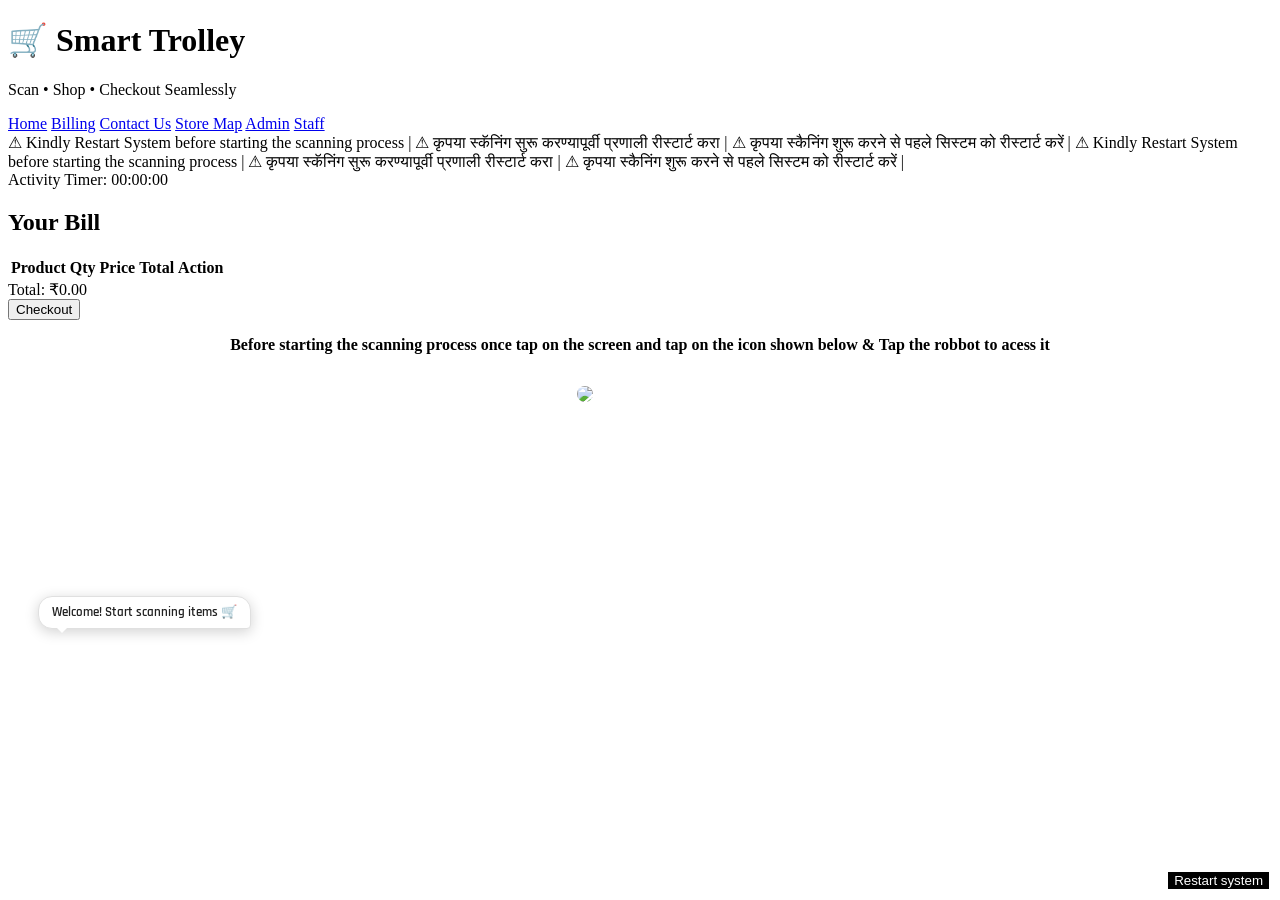
==== billing.html @ 1ec7db7b "Add files via upload" ====
<!DOCTYPE html>
<html lang="en">
    <head>
        <meta charset="UTF-8">
        <title>Smart Trolley | Billing</title>
        <meta name="viewport" content="width=device-width, initial-scale=1.0">
        <link rel="stylesheet" href="css/style.css">
        <script src="https://cdnjs.cloudflare.com/ajax/libs/qrcodejs/1.0.0/qrcode.min.js"></script>
        <script src="https://unpkg.com/peerjs@1.5.2/dist/peerjs.min.js"></script>
        <link href="https://fonts.googleapis.com/css2?family=Orbitron:wght@400;700;900&family=Rajdhani:wght@300;400;600&display=swap" rel="stylesheet" />

<!-- ===== ROBOT ASSISTANT ENHANCEMENTS ===== -->
    <style>
        /* ── Keyframes ───────────────────────────────────────── */

    @keyframes robotFloat {
        0%, 100% { transform: translateY(0px); }
        50%       { transform: translateY(-12px); }
    }

    model-viewer {
        --progress-bar-height: 0px;
    }

        @keyframes robotBounce {
            0%   { transform: translateY(0px)  scale(1); }
            25%  { transform: translateY(-20px) scale(1.05); }
            50%  { transform: translateY(-5px)  scale(0.97); }
            75%  { transform: translateY(-12px) scale(1.02); }
            100% { transform: translateY(0px)  scale(1); }
        }

        @keyframes robotCheckoutLean {
            0%   { transform: rotate(0deg); }
            40%  { transform: rotate(-12deg) translateX(-10px); }
            70%  { transform: rotate(-8deg); }
            100% { transform: rotate(0deg); }
        }

        /* Micro-idle movements */
        @keyframes robotTilt {
            0%   { transform: rotate(0deg); }
            30%  { transform: rotate(4deg) translateY(-4px); }
            60%  { transform: rotate(-3deg); }
            100% { transform: rotate(0deg); }
        }
        @keyframes robotNod {
            0%   { transform: translateY(0px) scale(1); }
            40%  { transform: translateY(-8px) scale(1.03); }
            100% { transform: translateY(0px) scale(1); }
        }
        @keyframes robotSpin {
            0%   { transform: rotateY(0deg); }
            50%  { transform: rotateY(20deg); }
            100% { transform: rotateY(0deg); }
        }

        /* Thinking glow */
        @keyframes robotGlow {
            0%, 100% { filter: brightness(1)   drop-shadow(0 0 0px #4fc3f7); }
            50%       { filter: brightness(1.3) drop-shadow(0 0 12px #4fc3f7); }
        }

        /* ── Robot element ───────────────────────────────────── */
        model-viewer {
            width:  clamp(140px, 20vw, 260px) !important;
            height: clamp(140px, 20vw, 260px) !important;
            position: fixed !important;
            bottom: 20px !important;
            left:   clamp(10px, 3vw, 50px) !important;
            right:  unset !important;
            background: transparent !important;
            transition: transform 0.4s cubic-bezier(0.25, 0.46, 0.45, 0.94);
            animation: robotFloat 3.2s ease-in-out infinite;
            z-index: 1000;
        }

        model-viewer.bounce        { animation: robotBounce      0.55s ease        forwards; }
        model-viewer.checkout-lean { animation: robotCheckoutLean 0.9s ease        forwards; }
        model-viewer.micro-tilt    { animation: robotTilt          0.8s ease-in-out forwards; }
        model-viewer.micro-nod     { animation: robotNod           0.6s ease-in-out forwards; }
        model-viewer.micro-spin    { animation: robotSpin          0.9s ease-in-out forwards; }
        model-viewer.thinking      { animation: robotGlow          1.2s ease-in-out 2; }

        /* ── Speech bubble ───────────────────────────────────── */
        #robotBubble {
            position: fixed;
            bottom: clamp(155px, calc(20vw + 15px), 278px);
            left:   clamp(10px, 3vw, 50px);
            right:  unset;
            background: #fff;
            color: #222;
            font-family: 'Rajdhani', sans-serif;
            font-size: clamp(11px, 1.4vw, 13px);
            font-weight: 600;
            padding: 7px 13px;
            border-radius: 14px 14px 4px 14px;
            box-shadow: 0 3px 14px rgba(0,0,0,0.18);
            pointer-events: none;
            opacity: 0;
            transition: opacity 0.35s ease;
            white-space: nowrap;
            z-index: 9999;
            border: 1.5px solid #e0e0e0;
            max-width: clamp(160px, 28vw, 240px);
            white-space: normal;
            line-height: 1.3;
        }
        #robotBubble.visible  { opacity: 1; }
        #robotBubble::after {
            content: '';
            position: absolute;
            bottom: -10px;
            left: 18px;
            border: 5px solid transparent;
            border-top-color: #fff;
        }

        /* ── Robot states when chat is active ────────────── */
        model-viewer.listening {
            animation: robotGlow 0.8s ease-in-out infinite;
        }
        model-viewer.panel-open {
            animation: robotCheckoutLean 0.9s ease forwards;
        }

        /* ══ CHATBOT POPUP ══════════════════════════════════ */

        #chatBackdrop {
            display: none;
            position: fixed;
            inset: 0;
            background: rgba(0,0,0,0.4);
            z-index: 1100;
            backdrop-filter: blur(3px);
            -webkit-backdrop-filter: blur(3px);
        }
        #chatBackdrop.open { display: block; }

        #chatPopup {
            position: fixed;
            bottom: clamp(180px, calc(20vw + 40px), 310px);
            left:   clamp(10px, 3vw, 60px);
            width:  clamp(260px, 80vw, 340px);
            max-height: 70vh;
            display: flex;
            flex-direction: column;
            background: rgba(10, 20, 35, 0.97);
            border: 1px solid rgba(79, 195, 247, 0.35);
            border-radius: 20px;
            box-shadow: 0 20px 60px rgba(0,0,0,0.6), 0 0 0 1px rgba(79,195,247,0.1), inset 0 1px 0 rgba(255,255,255,0.05);
            z-index: 1200;
            font-family: 'Rajdhani', sans-serif;
            overflow: hidden;
            opacity: 0;
            transform: translateY(16px) scale(0.95);
            pointer-events: none;
            transition: opacity 0.25s ease, transform 0.25s cubic-bezier(0.34,1.56,0.64,1);
        }
        #chatPopup.open {
            opacity: 1;
            transform: translateY(0) scale(1);
            pointer-events: all;
        }

        #chatHeader {
            display: flex;
            align-items: center;
            justify-content: space-between;
            padding: 12px 14px 10px;
            background: linear-gradient(135deg, rgba(79,195,247,0.12) 0%, rgba(15,30,50,0) 100%);
            border-bottom: 1px solid rgba(79,195,247,0.15);
            flex-shrink: 0;
        }
        #chatHeaderLeft {
            display: flex;
            align-items: center;
            gap: 10px;
        }
        #chatAvatar {
            width: 36px; height: 36px;
            background: linear-gradient(135deg, #0d3a5c, #1a6a9a);
            border-radius: 50%;
            display: flex; align-items: center; justify-content: center;
            font-size: 18px;
            border: 1.5px solid rgba(79,195,247,0.4);
            flex-shrink: 0;
        }
        #chatTitle {
            color: #e0f4ff;
            font-size: clamp(13px, 2vw, 15px);
            font-weight: 700;
            letter-spacing: 0.3px;
            line-height: 1;
        }
        #chatStatus {
            display: flex;
            align-items: center;
            gap: 5px;
            margin-top: 3px;
        }
        #chatStatusDot {
            width: 7px; height: 7px;
            border-radius: 50%;
            background: #4ade80;
            display: inline-block;
            transition: background 0.3s;
        }
        #chatStatusText {
            color: #7ab8d4;
            font-size: 11px;
        }
        #chatClose {
            background: rgba(255,255,255,0.06);
            border: 1px solid rgba(255,255,255,0.1);
            color: #7ab8d4;
            width: 28px; height: 28px;
            border-radius: 8px;
            cursor: pointer;
            font-size: 13px;
            display: flex; align-items: center; justify-content: center;
            transition: background 0.2s, color 0.2s;
            flex-shrink: 0;
        }
        #chatClose:hover { background: rgba(79,195,247,0.15); color: #fff; }

        #chatMessages {
            flex: 1;
            overflow-y: auto;
            padding: 14px 12px 10px;
            display: flex;
            flex-direction: column;
            gap: 8px;
            scrollbar-width: thin;
            scrollbar-color: rgba(79,195,247,0.2) transparent;
        }
        #chatMessages::-webkit-scrollbar { width: 4px; }
        #chatMessages::-webkit-scrollbar-thumb { background: rgba(79,195,247,0.25); border-radius: 4px; }

        .chat-msg { display: flex; }
        .chat-msg.bot { justify-content: flex-start; }

        .chat-bubble {
            background: rgba(79,195,247,0.1);
            border: 1px solid rgba(79,195,247,0.2);
            color: #d4edf8;
            font-size: clamp(12px, 1.7vw, 13.5px);
            font-weight: 500;
            padding: 9px 13px;
            border-radius: 4px 14px 14px 14px;
            line-height: 1.45;
            max-width: 92%;
        }
        .chat-bubble.typing {
            display: flex;
            align-items: center;
            gap: 5px;
            padding: 11px 14px;
        }
        .chat-bubble.typing span {
            width: 6px; height: 6px;
            border-radius: 50%;
            background: #4fc3f7;
            animation: typingDot 1s ease-in-out infinite;
        }
        .chat-bubble.typing span:nth-child(2) { animation-delay: 0.15s; }
        .chat-bubble.typing span:nth-child(3) { animation-delay: 0.3s; }
        @keyframes typingDot {
            0%,80%,100% { transform: scale(1);   opacity: 0.4; }
            40%          { transform: scale(1.4); opacity: 1; }
        }

        #quickReplies {
            display: flex;
            flex-wrap: wrap;
            gap: 7px;
            padding: 10px 12px;
            border-top: 1px solid rgba(79,195,247,0.12);
            border-bottom: 1px solid rgba(79,195,247,0.12);
            background: rgba(0,0,0,0.15);
            flex-shrink: 0;
        }
        .qr-btn {
            background: rgba(79,195,247,0.08);
            border: 1px solid rgba(79,195,247,0.25);
            color: #b8dff2;
            font-family: 'Rajdhani', sans-serif;
            font-size: clamp(11px, 1.5vw, 12.5px);
            font-weight: 600;
            padding: 7px 12px;
            border-radius: 20px;
            cursor: pointer;
            transition: background 0.18s, border-color 0.18s, color 0.18s, transform 0.15s;
            white-space: nowrap;
        }
        .qr-btn:hover, .qr-btn:active {
            background: rgba(79,195,247,0.22);
            border-color: #4fc3f7;
            color: #fff;
            transform: translateY(-1px);
        }

        #chatInputBar {
            display: flex;
            align-items: center;
            gap: 10px;
            padding: 10px 14px 12px;
            border-top: 1px solid rgba(79,195,247,0.1);
            background: rgba(0,0,0,0.2);
            flex-shrink: 0;
        }
        #chatMicBtn {
            width: 34px; height: 34px;
            border-radius: 50%;
            background: linear-gradient(135deg, #0d3a5c, #1a6a9a);
            border: 1.5px solid rgba(79,195,247,0.4);
            color: #fff;
            font-size: 16px;
            cursor: pointer;
            display: flex; align-items: center; justify-content: center;
            transition: background 0.2s, box-shadow 0.2s, transform 0.15s;
            flex-shrink: 0;
        }
        #chatMicBtn:hover { background: linear-gradient(135deg, #1a5a8c, #2a8ac4); transform: scale(1.08); }
        #chatMicBtn.active {
            background: linear-gradient(135deg, #7c3aed, #a855f7);
            box-shadow: 0 0 12px rgba(168,85,247,0.5);
            animation: micPulse 0.9s ease-in-out infinite;
        }
        @keyframes micPulse {
            0%,100% { box-shadow: 0 0 8px  rgba(168,85,247,0.4); }
            50%      { box-shadow: 0 0 20px rgba(168,85,247,0.7); }
        }
        #chatInputHint {
            color: rgba(120,170,195,0.6);
            font-size: 11px;
            font-style: italic;
        }

        /* ══ WALKTHROUGH OVERLAY ════════════════════════════ */
        #walkthroughOverlay {
            display: none;
            position: fixed;
            inset: 0;
            background: rgba(5,12,20,0.93);
            z-index: 1300;
            align-items: center;
            justify-content: center;
            padding: 24px;
        }
        #walkthroughOverlay.open { display: flex; }

        #walkthroughBox {
            background: rgba(10,20,35,0.98);
            border: 1.5px solid rgba(79,195,247,0.35);
            border-radius: 20px;
            padding: 28px 22px 22px;
            max-width: 360px;
            width: 100%;
            text-align: center;
            font-family: 'Rajdhani', sans-serif;
            box-shadow: 0 0 50px rgba(79,195,247,0.15);
        }
        #walkthroughBox h3 {
            color: #4fc3f7;
            margin: 0 0 18px;
            font-size: clamp(15px, 2.5vw, 18px);
            letter-spacing: 0.5px;
        }
        .wt-step {
            display: flex;
            align-items: center;
            gap: 14px;
            padding: 11px 0;
            border-bottom: 1px solid rgba(79,195,247,0.08);
            opacity: 0;
            transition: opacity 0.5s ease, transform 0.5s ease;
            transform: translateX(-10px);
        }
        .wt-step:last-of-type { border-bottom: none; }
        .wt-step.active  { opacity: 1;   transform: translateX(0); }
        .wt-step.done    { opacity: 0.55; transform: translateX(0); }
        .wt-num {
            width: 32px; height: 32px;
            border-radius: 50%;
            background: rgba(79,195,247,0.08);
            border: 2px solid rgba(79,195,247,0.4);
            color: #4fc3f7;
            font-size: 14px; font-weight: 700;
            display: flex; align-items: center; justify-content: center;
            flex-shrink: 0;
            transition: background 0.3s, color 0.3s;
        }
        .wt-step.active .wt-num { background: #4fc3f7; color: #0a1423; }
        .wt-text {
            color: #c8e6f5;
            font-size: clamp(13px, 2vw, 15px);
            font-weight: 600;
            text-align: left;
            line-height: 1.3;
        }
        #walkthroughClose {
            margin-top: 20px;
            background: linear-gradient(135deg, #0d5a8c, #1a8ac4);
            color: #fff;
            border: none;
            border-radius: 12px;
            padding: 10px 32px;
            font-family: 'Rajdhani', sans-serif;
            font-size: 14px; font-weight: 700;
            cursor: pointer;
            letter-spacing: 0.5px;
            transition: opacity 0.2s, transform 0.15s;
        }
        #walkthroughClose:hover { opacity: 0.88; transform: translateY(-1px); }
    </style>
    </head>
    
<body>
    <div id="syncStatus" style="text-align: center;font-size: 12px;"></div>
        
    <div class="header">
        <h1>🛒 Smart Trolley</h1>
        <p class="tagline">Scan • Shop • Checkout Seamlessly</p>
    </div>

    <div class="nav">
        <a href="index.html">Home</a>
        <a href="billing.html" class="active">Billing</a>
        <a href="contact.html">Contact Us</a>
        <a href="store-map.html">Store Map</a>
        <a href="admin-login.html">Admin</a>   
        <a href="staff-login.html">Staff</a>     
    </div>
    
<div class="notice-bar notranslate" translate="no">
  <div class="notice-track">
    <span>
      ⚠ Kindly Restart System before starting the scanning process |
      ⚠ कृपया स्कॅनिंग सुरू करण्यापूर्वी प्रणाली रीस्टार्ट करा |
      ⚠ कृपया स्कैनिंग शुरू करने से पहले सिस्टम को रीस्टार्ट करें |
    </span>
    <span>
      ⚠ Kindly Restart System before starting the scanning process |
      ⚠ कृपया स्कॅनिंग सुरू करण्यापूर्वी प्रणाली रीस्टार्ट करा |
      ⚠ कृपया स्कैनिंग शुरू करने से पहले सिस्टम को रीस्टार्ट करें |
    </span>
  </div>
</div>

    <div class="container1" >

        <div id="activityTimerBox">
            <span class="timer-label" >Activity Timer:</span>
            <span id="activityTimer">00:00:00</span>
        </div>

        <!-- CHECKOUT LOCK BANNER -->
        <div id="lockBanner" style="
            display:none;
            align-items:center;
            justify-content:center;
            gap:10px;
            background:rgba(220,53,69,0.92);
            color:#fff;
            font-family:'Rajdhani',sans-serif;
            font-size:1rem;
            font-weight:700;
            letter-spacing:0.04em;
            padding:12px 18px;
            border-radius:10px;
            margin-bottom:10px;
            box-shadow:0 4px 18px rgba(220,53,69,0.35);
            position:sticky;
            top:4px;
            z-index:50;
        ">
            🔒 Trolley is locked. No changes allowed after checkout.
        </div>

        <h2>Your Bill</h2>

        <div class="table-wrapper">
            <table id="cartTable">
                <thead>
                    <tr>
                        <th>Product</th>
                        <th>Qty</th>
                        <th>Price</th>
                        <th>Total</th>
                        <th>Action</th>
                    </tr>
                </thead>
                <tbody id="cartBody"></tbody>
            </table>
        </div>

        <div id="suggestionSection" style="display: none;">
            <h3>You may also like this</h3>
            <div id = "suggetionList"></div>
        </div>

        <div id="total">
            Total: ₹0.00
        </div>

        <button id="checkoutBtn">Checkout</button>


        <div id="paymentSection" style="display:none;">
            <h3>Select Payment Method</h3>
            <button id="onlineBtn">Online Payment</button>
            <button id="offlineBtn">Pay at Counter</button>
        </div>

        <div id="qrSection" style="display:none;">
            <h3>Scan to Pay</h3>
            <img src="images/qr.jpeg">
        </div>

        <div id="counterSection" style="display:none;">
            <h3 id="counterMessage"></h3>
        </div>

        <button id="finishBtn" style="display:none;">Finish Transaction</button>

        <div id="customModal" class="modal">
            <div class="modal-content">
                <p id="modalMessage"></p>
            </div>
        </div>
    </div>
    <div>
        <h3 style="text-align: center;font-size:1rem;">Before starting the scanning process once tap on the screen and tap on the icon shown below & Tap the robbot to acess it</h3>
        <img src="images/logo.jpeg" height="50rem" style="border-radius: 10px;margin-left: 45%;margin-top: 16px;">
    </div>
    <model-viewer
        src="models/robot.glb"
        disable-zoom
        interaction-prompt="none"
        style="position:fixed; bottom:20px; right:50px; width:240px; height:240px; background:transparent;"
    ></model-viewer>

    <button onclick="location.reload()" style="position:absolute; bottom:10px;right:10px;background-color: black;color: white;border: 1px solid white;">Restart system</button>  
   
    <div id="offlineIndicator" style="display: none;background: red;color: white;text-align: center;padding: 5px;">You are offline , Bills will sync automatically</div>

    <input type="text" id="scannerInput" style="position:absolute; left:-9999px;" autofocus>

    <input type="text" id="manualBarcode" placeholder="Enter Barcode" style="display: none;">

    <button id="manualAddBtn" type="button" style="display: none;">Add</button>

    <div id="google_translate_element" style="display:none;"></div>

    <div id="printArea"></div>
    
    <div id ="suggestionBox"></div>

 
    <script>
    function googleTranslateElementInit() {
    new google.translate.TranslateElement(
        {pageLanguage: 'en', autoDisplay: false},
        'google_translate_element'
    );
    }
    </script>

    <script>

        setInterval(function() {
            const banner = document.querySelector(".goog-te-banner-frame");
            if (banner) {
                banner.style.display = "none";
            }

            document.body.style.top = "0px";
        }, 500);
        
    </script>
    
    <script src="//translate.google.com/translate_a/element.js?cb=googleTranslateElementInit"></script>
    <script src="js/products.js"></script>
    <script src="https://cdn.jsdelivr.net/npm/@supabase/supabase-js@2"></script>
    <script type="module" src="https://unpkg.com/@google/model-viewer/dist/model-viewer.min.js"></script>
    <script src="js/app.js"></script>

    <!-- ══════════════════════════════════════════════════
         STAFF NOTIFICATION HELPER
         Writes a row to staff_notifications in Supabase.
         Uses the same supabaseClient created by app.js.
         Works for both call-staff and trolley timer alerts.
    ══════════════════════════════════════════════════════ -->
    <script>
    /**
     * sendStaffNotification(type, message)
     * type    : 'trolley' | 'restock' | 'admin'
     * message : human-readable description
     * Silently no-ops if supabaseClient is not ready.
     */
    window.sendStaffNotification = async function (type, message) {
        try {
            if (typeof supabaseClient === 'undefined') return;
            const { error } = await supabaseClient
                .from('staff_notifications')
                .insert({ type, message, status: 'pending' });
            if (error) console.warn('[StaffNotify] Insert error:', error.message);
        } catch (err) {
            console.warn('[StaffNotify] Unexpected error:', err);
        }
    };

    // ── Hook for activity-timer trolley alerts ──────────
    // app.js calls window.notifyStaff() when the trolley
    // is inactive too long.  We wrap it here so the
    // Supabase insert fires automatically alongside
    // whatever app.js already does.
    (function () {
        function wrapNotifyStaff() {
            const original = window.notifyStaff;
            window.notifyStaff = function () {
                // Build a message from the alert text if present
                const alertEl = document.getElementById('alertText');
                const msg = alertEl
                    ? alertEl.textContent.trim()
                    : 'A trolley has been inactive for too long.';

                // Fire Supabase insert (non-blocking)
                window.sendStaffNotification('trolley', msg);

                // Run original app.js logic
                if (typeof original === 'function') original();
            };
        }

        // app.js may not have run yet — wait for it
        if (typeof window.notifyStaff === 'function') {
            wrapNotifyStaff();
        } else {
            window.addEventListener('load', function () {
                // Give app.js one tick to register notifyStaff
                setTimeout(wrapNotifyStaff, 0);
            });
        }
    })();
    </script>




    <!-- Speech bubble for robot assistant -->
    <div id="robotBubble"></div>

    <!-- ══ CHATBOT POPUP ══ -->
    <div id="chatBackdrop"></div>

    <div id="chatPopup">
        <!-- Header -->
        <div id="chatHeader">
            <div id="chatHeaderLeft">
                <div id="chatAvatar">🤖</div>
                <div>
                    <div id="chatTitle">Smart Assistant</div>
                    <div id="chatStatus"><span id="chatStatusDot"></span><span id="chatStatusText">Online</span></div>
                </div>
            </div>
            <button id="chatClose">✕</button>
        </div>

        <!-- Message area -->
        <div id="chatMessages">
            <div class="chat-msg bot">
                <div class="chat-bubble">👋 Hi! How can I help you today?</div>
            </div>
        </div>

        <!-- Quick reply buttons — always visible -->
        <div id="quickReplies">
            <button class="qr-btn" data-action="remove-item">🗑️ Remove item help</button>
            <button class="qr-btn" data-action="call-staff">👨‍💼 Call staff</button>
            <button class="qr-btn" data-action="budget">💰 Show budget</button>
            <button class="qr-btn" data-action="how-to-use">❓ How to use</button>
        </div>

        <!-- Input bar -->
        <div id="chatInputBar">
            <button id="chatMicBtn" title="Voice input">🎤</button>
            <span id="chatInputHint">Double-tap the robot anytime</span>
        </div>
    </div>

    <!-- ══ WALKTHROUGH OVERLAY ══ -->
    <div id="walkthroughOverlay">
        <div id="walkthroughBox">
            <h3>📋 How to Use Smart Trolley</h3>
            <div class="wt-step" data-step="0">
                <div class="wt-num">1</div>
                <div class="wt-text">Scan items with the barcode scanner 📦</div>
            </div>
            <div class="wt-step" data-step="1">
                <div class="wt-num">2</div>
                <div class="wt-text">Check your bill on this screen 🧾</div>
            </div>
            <div class="wt-step" data-step="2">
                <div class="wt-num">3</div>
                <div class="wt-text">Tap <strong>Checkout</strong> when done ✅</div>
            </div>
            <div class="wt-step" data-step="3">
                <div class="wt-num">4</div>
                <div class="wt-text">Pay using QR code or at counter 💳</div>
            </div>
            <button id="walkthroughClose">Got it!</button>
        </div>
    </div>

    <script>
    (function () {
    const robot  = document.querySelector('model-viewer');
    const bubble = document.getElementById('robotBubble');
    if (!robot || !bubble) return;

    /* ── Rotating help messages ──────────────────────────── */
    const helpMessages = [
        'Need help? 🤖',
        'Tap items to scan 📦',
        'Checkout when you\'re ready 🧾',
        'I\'m here if you need help!',
        'Scan products to add them 🛒',
        'Items in cart? Hit Checkout! ✅',
        'Having trouble? Ask staff 🙋',
        'All prices are updated live 💰',
    ];
    let helpIdx   = 0;
    let helpTimer = null;

    /* ── Speech bubble ───────────────────────────────────── */
    let bubbleClearTimer = null;
    let rotatingPaused   = false;   // pause rotation while priority msg shows

    function showBubble(msg, duration = 2800, priority = false) {
        bubble.textContent = msg;
        bubble.classList.add('visible');
        clearTimeout(bubbleClearTimer);
        if (priority) rotatingPaused = true;
        bubbleClearTimer = setTimeout(() => {
        bubble.classList.remove('visible');
        rotatingPaused = false;
        }, duration);
    }

    function scheduleNextHelp() {
        const delay = 8000 + Math.random() * 4000; // 8–12 s
        clearTimeout(helpTimer);
        helpTimer = setTimeout(() => {
        if (!rotatingPaused) {
            showBubble(helpMessages[helpIdx % helpMessages.length], 3200);
            helpIdx++;
        }
        scheduleNextHelp();
        }, delay);
    }

    /* ── Animation helpers ───────────────────────────────── */
    const ANIM_CLASSES = ['bounce','checkout-lean','micro-tilt','micro-nod','micro-spin','thinking'];

    function clearAnims() {
        robot.classList.remove(...ANIM_CLASSES);
        void robot.offsetWidth; // reflow
    }

    function playAnimation(cls, duration) {
        clearAnims();
        robot.classList.add(cls);
        setTimeout(clearAnims, duration);
    }

    /* ── Welcome message on load ─────────────────────────── */
    window.addEventListener('load', () => {
        setTimeout(() => {
        showBubble('Welcome! Start scanning items 🛒', 3600, true);
        }, 800);
    });

    /* ── Idle bubble (10–12 s inactivity) ───────────────── */
    let idleTimer = null;

    function resetIdleTimer() {
        clearTimeout(idleTimer);
        idleTimer = setTimeout(() => {
        showBubble(helpMessages[helpIdx % helpMessages.length], 3500, false);
        helpIdx++;
        }, 10000 + Math.random() * 2000);
    }

    document.addEventListener('mousemove', resetIdleTimer, { passive: true });
    document.addEventListener('keydown',   resetIdleTimer, { passive: true });
    document.addEventListener('click',     resetIdleTimer, { passive: true });
    document.addEventListener('touchstart',resetIdleTimer, { passive: true });
    resetIdleTimer();
    scheduleNextHelp();

    /* ── Cursor / touch follow ───────────────────────────── */
    // Inline style is kept separate from animation class transforms
    // by using a CSS custom property so they don't fight each other.
    let followRaf = null;

    function applyFollow(clientX) {
        cancelAnimationFrame(followRaf);
        followRaf = requestAnimationFrame(() => {
        const cx    = window.innerWidth / 2;
        const dx    = (clientX - cx) / cx;      // –1 … +1
        const shift = dx * 18;                  // max ±18 px
        robot.style.setProperty('--rx', `${shift}px`);
        });
    }

    document.addEventListener('mousemove', e => applyFollow(e.clientX), { passive: true });
    document.addEventListener('touchmove', e => {
        if (e.touches[0]) applyFollow(e.touches[0].clientX);
    }, { passive: true });

    // Apply the CSS variable via a tiny wrapper; keeps animations clean
    // We inject a rule that uses the variable when no animation class is active
    const sheet = document.createElement('style');
    sheet.textContent = `
        model-viewer:not(.bounce):not(.checkout-lean):not(.micro-tilt)
                    :not(.micro-nod):not(.micro-spin):not(.thinking) {
        transform: translateX(var(--rx, 0px)) translateY(0px);
        }
    `;
    document.head.appendChild(sheet);

    /* Reset --rx to 0 on any interaction so robot snaps back to neutral */
    function resetFollowPosition() {
        robot.style.setProperty('--rx', '0px');
    }
    document.addEventListener('click',      resetFollowPosition);
    document.addEventListener('touchstart', resetFollowPosition, { passive: true });

    /* ── Rotate toward click / touch ────────────────────── */
    function rotateToward(clientX) {
        const rect    = robot.getBoundingClientRect();
        const robotCX = rect.left + rect.width / 2;
        const dir     = clientX < robotCX ? 1 : -1;
        clearAnims();
        robot.style.setProperty('--rx', '0px');          // snap follow back to neutral
        robot.style.transform = `rotate(${dir * 10}deg)`;
        setTimeout(() => {
        robot.style.transform = '';                    // smooth return via CSS transition
        }, 700);
    }

    document.addEventListener('click',      e => rotateToward(e.clientX));
    document.addEventListener('touchstart', e => {
        if (e.touches[0]) rotateToward(e.touches[0].clientX);
    }, { passive: true });

    /* ── Item-added reaction ─────────────────────────────── */
    const cartBody = document.getElementById('cartBody');
    if (cartBody) {
        let lastRowCount = 0;
        const mo = new MutationObserver(() => {
        const rows = cartBody.querySelectorAll('tr').length;
        if (rows !== lastRowCount) {
            // New row added — bounce + thinking glow
            playAnimation('bounce', 560);
            setTimeout(() => playAnimation('thinking', 1400), 600);
            showBubble('Item added! 🛍️', 2800, true);
            lastRowCount = rows;
        } else {
            // Quantity / price update only — just glow
            clearAnims();
            robot.classList.add('thinking');
            setTimeout(clearAnims, 1400);
        }
        });
        mo.observe(cartBody, { childList: true, subtree: true, characterData: true, attributes: true });
        lastRowCount = cartBody.querySelectorAll('tr').length;
    }

    /* ── Checkout reaction ───────────────────────────────── */
    const checkoutBtn = document.getElementById('checkoutBtn');
    checkoutBtn && checkoutBtn.addEventListener('click', () => {
        playAnimation('checkout-lean', 950);
        showBubble('Proceed to checkout ✅', 3200, true);
    });

    /* ── Payment method hints ────────────────────────────── */
    const onlineBtn  = document.getElementById('onlineBtn');
    const offlineBtn = document.getElementById('offlineBtn');
    const finishBtn  = document.getElementById('finishBtn');

    onlineBtn  && onlineBtn.addEventListener ('click', () => showBubble('Scan the QR to pay 📲', 3500, true));
    offlineBtn && offlineBtn.addEventListener('click', () => showBubble('Head to the counter 🏪', 3500, true));
    finishBtn  && finishBtn.addEventListener ('click', () => showBubble('Thank you! See you soon 👋', 3200, true));

    /* ── Random micro-movements ──────────────────────────── */
    const microAnims   = [
        { cls: 'micro-tilt', dur: 800  },
        { cls: 'micro-nod',  dur: 600  },
        { cls: 'micro-spin', dur: 900  },
    ];

    function scheduleMicro() {
        const delay = 15000 + Math.random() * 10000;   // 15–25 s
        setTimeout(() => {
        // Only fire when no priority anim is running
        if (!robot.classList.contains('bounce') &&
            !robot.classList.contains('checkout-lean') &&
            !robot.classList.contains('thinking')) {
            const pick = microAnims[Math.floor(Math.random() * microAnims.length)];
            playAnimation(pick.cls, pick.dur);
        }
        scheduleMicro();
        }, delay);
    }
    scheduleMicro();

    /* ════════════════════════════════════════════════════════
       CHATBOT POPUP — double-tap robot to open
       ════════════════════════════════════════════════════════ */
    (function() {
        const popup      = document.getElementById('chatPopup');
        const backdrop   = document.getElementById('chatBackdrop');
        const messages   = document.getElementById('chatMessages');
        const statusDot  = document.getElementById('chatStatusDot');
        const statusText = document.getElementById('chatStatusText');
        const micBtn     = document.getElementById('chatMicBtn');

        if (!popup) return;

        /* ══════════════════════════════════════════════
           LANGUAGE STATE
           Starts null — set during the language-select
           phase each time the popup opens.
        ══════════════════════════════════════════════ */
        let LANG = null;   // 'en' | 'hi' | 'mr'

        /* ── Per-language UI strings ── */
        const UI = {
            en: {
                selectPrompt : '🌐 Please say your language:<br><b>English</b> / <b>Hindi</b> / <b>Marathi</b>',
                listenHint   : '🎤 Listening for language...',
                greeting     : '👋 Hi! How can I help you today?',
                notUnderstood: "Sorry, I didn't catch that. Please try again 🔄",
                tryButtons   : "I heard you! Try one of the quick buttons below 👇",
                walkStart    : 'Starting the walkthrough for you... 📋',
                happyShopping: 'Happy shopping! 🛒',
                responses: {
                    'remove-item': 'To remove an item, tap the ✕ button next to it in your cart 🗑️',
                    'call-staff' : 'Staff has been notified! Someone will assist you shortly 👨‍💼',
                    'how-to-use' : 'Starting the walkthrough for you... 📋',
                },
                budget: (amt) => `Your current total is <strong>${amt}</strong> 💰`,
                useKeywords  : ['how do i use','how to use','how does this work'],
                removeKw     : ['remove','delete'],
                staffKw      : ['staff','help'],
                budgetKw     : ['total','budget','amount'],
            },
            hi: {
                selectPrompt : '🌐 कृपया अपनी भाषा बोलें:<br><b>English</b> / <b>Hindi</b> / <b>Marathi</b>',
                listenHint   : '🎤 भाषा सुन रहा हूँ...',
                greeting     : '👋 नमस्ते! मैं आपकी कैसे मदद कर सकता हूँ?',
                notUnderstood: 'माफ़ करें, समझ नहीं आया। कृपया फिर से बोलें 🔄',
                tryButtons   : 'सुन लिया! नीचे दिए बटन आज़माएँ 👇',
                walkStart    : 'वॉकथ्रू शुरू हो रही है... 📋',
                happyShopping: 'खुशी से खरीदारी करें! 🛒',
                responses: {
                    'remove-item': 'कोई आइटम हटाने के लिए उसके पास वाले ✕ बटन पर टैप करें 🗑️',
                    'call-staff' : 'स्टाफ को सूचित कर दिया गया है। जल्द मदद मिलेगी 👨‍💼',
                    'how-to-use' : 'वॉकथ्रू शुरू हो रही है... 📋',
                },
                budget: (amt) => `आपका कुल बिल है <strong>${amt}</strong> 💰`,
                useKeywords  : ['kaise use','kaise kare','kaisa use','use karna','kaise chalate'],
                removeKw     : ['hatao','nikalo','remove','delete'],
                staffKw      : ['staff','madad','bulao','help'],
                budgetKw     : ['total','kitna','budget','amount','paisa'],
            },
            mr: {
                selectPrompt : '🌐 कृपया तुमची भाषा सांगा:<br><b>English</b> / <b>Hindi</b> / <b>Marathi</b>',
                listenHint   : '🎤 भाषा ऐकत आहे...',
                greeting     : '👋 नमस्कार! मी तुमची कशी मदत करू?',
                notUnderstood: 'माफ करा, समजले नाही. कृपया पुन्हा सांगा 🔄',
                tryButtons   : 'ऐकले! खालील बटणे वापरून पहा 👇',
                walkStart    : 'वॉकथ्रू सुरू होत आहे... 📋',
                happyShopping: 'आनंदाने खरेदी करा! 🛒',
                responses: {
                    'remove-item': 'वस्तू काढण्यासाठी तिच्या शेजारील ✕ बटणावर टॅप करा 🗑️',
                    'call-staff' : 'कर्मचाऱ्यांना कळवले आहे. लवकरच मदत होईल 👨‍💼',
                    'how-to-use' : 'वॉकथ्रू सुरू होत आहे... 📋',
                },
                budget: (amt) => `तुमचे एकूण बिल आहे <strong>${amt}</strong> 💰`,
                useKeywords  : ['kasa vapar','kasa vaparavi','kase vaparat','kase use'],
                removeKw     : ['kadha','remove','delete','hata'],
                staffKw      : ['staff','madad','help','bulva'],
                budgetKw     : ['total','budget','amount','kiti','paisa'],
            },
        };

        /* ── Audio ── */
        let curAudio = null;

        function playVoice(file) {
            try {
                if (curAudio) { curAudio.pause(); curAudio.onended = null; curAudio = null; }
                if (!LANG) return null;
                curAudio = new Audio(`voices/${LANG}/${file}`);
                curAudio.play().catch(() => {});
                return curAudio;
            } catch(e) { return null; }
        }

        function stopVoice() {
            if (recognition) { try { recognition.stop(); } catch(e){} recognition = null; }
            if (curAudio)    { curAudio.pause(); curAudio.onended = null; curAudio = null; }
        }

        /* ── UI helpers ── */
        function addBotMsg(html) {
            const wrap = document.createElement('div');
            wrap.className = 'chat-msg bot';
            wrap.innerHTML = `<div class="chat-bubble">${html}</div>`;
            messages.appendChild(wrap);
            messages.scrollTop = messages.scrollHeight;
        }

        function showTyping() {
            const t = document.createElement('div');
            t.className = 'chat-msg bot typing-wrap';
            t.innerHTML = '<div class="chat-bubble typing"><span></span><span></span><span></span></div>';
            messages.appendChild(t);
            messages.scrollTop = messages.scrollHeight;
            return t;
        }

        function setStatus(state) {
            const labels = {
                listening : { color: '#f59e0b', text: '🎤 Listening...' },
                thinking  : { color: '#a78bfa', text: '⏳ Thinking...'  },
                online    : { color: '#4ade80', text: 'Online'          },
            };
            const s = labels[state] || labels.online;
            statusDot.style.background = s.color;
            statusText.textContent     = s.text;
            robot.classList.toggle('listening', state === 'listening');
        }

        /* ── Clear message area ── */
        function clearMessages() {
            messages.innerHTML = '';
        }

        /* ══════════════════════════════════════════════
           PHASE 1 — LANGUAGE SELECTION
           Robot speaks a trilingual prompt then listens.
        ══════════════════════════════════════════════ */
        let langListenTimer = null;

        function startLanguageSelection() {
            LANG = null;
            clearMessages();

            /* Show the prompt bubble */
            addBotMsg('🌐 Please say your language:<br><b>English</b> / <b>Hindi</b> / <b>Marathi</b>');
            setStatus('online');

            /* Play the lang-select voice (stored in a shared /voices/ root or en folder) */
            const audio = (() => {
                try {
                    const a = new Audio('voices/select-language.mp3');
                    a.play().catch(() => {});
                    return a;
                } catch(e) { return null; }
            })();

            /* After audio ends (or 4s fallback) → start listening */
            const listenAfterAudio = () => {
                clearTimeout(langListenTimer);
                listenForLanguage();
            };

            if (audio) {
                audio.onended = listenAfterAudio;
                langListenTimer = setTimeout(listenAfterAudio, 4000);
            } else {
                langListenTimer = setTimeout(listenAfterAudio, 800);
            }
        }

        /* ── Listen for language keyword ── */
        let recognition = null;

        function listenForLanguage() {
            const SR = window.SpeechRecognition || window.webkitSpeechRecognition;
            if (!SR) {
                /* No speech API — fall back to showing tap buttons */
                showLangButtons();
                return;
            }

            setStatus('listening');
            statusText.textContent = '🎤 Listening for language...';

            recognition = new SR();
            recognition.lang           = 'en-IN';   // broad locale catches EN/HI/MR
            recognition.continuous     = false;
            recognition.interimResults = false;

            recognition.onresult = (e) => {
                const spoken = (e.results[0][0].transcript || '').toLowerCase().trim();
                recognition = null;
                setStatus('thinking');
                detectLanguage(spoken);
            };

            recognition.onerror = () => {
                recognition = null;
                setStatus('online');
                addBotMsg('Could not hear you. Please tap your language below 👇');
                showLangButtons();
            };

            recognition.onend = () => { recognition = null; };

            try { recognition.start(); } catch(e) { showLangButtons(); }
        }

        /* ── Detect spoken language ── */
        function detectLanguage(spoken) {
            const enKw = ['english','en','इंग्लिश','इंग्रजी'];
            const hiKw = ['hindi','हिंदी','हिन्दी','hindi','hi'];
            const mrKw = ['marathi','मराठी','mr','marathi'];

            let detected = null;
            if (enKw.some(k => spoken.includes(k)))      detected = 'en';
            else if (hiKw.some(k => spoken.includes(k))) detected = 'hi';
            else if (mrKw.some(k => spoken.includes(k))) detected = 'mr';

            if (detected) {
                setLanguage(detected);
            } else {
                addBotMsg("Sorry, I didn't catch that. Please tap your language 👇");
                showLangButtons();
            }
        }

        /* ── Fallback: show tap buttons for language ── */
        function showLangButtons() {
            const wrap = document.createElement('div');
            wrap.id = 'langBtnWrap';
            wrap.style.cssText = 'display:flex;gap:8px;flex-wrap:wrap;margin-top:6px;';
            wrap.innerHTML = `
                <button class="qr-btn" data-lang="en">🇬🇧 English</button>
                <button class="qr-btn" data-lang="hi">🇮🇳 हिंदी</button>
                <button class="qr-btn" data-lang="mr">🏠 मराठी</button>
            `;
            const msgWrap = document.createElement('div');
            msgWrap.className = 'chat-msg bot';
            msgWrap.appendChild(wrap);
            messages.appendChild(msgWrap);
            messages.scrollTop = messages.scrollHeight;

            wrap.querySelectorAll('[data-lang]').forEach(btn => {
                btn.addEventListener('click', (e) => {
                    e.stopPropagation();
                    setLanguage(btn.dataset.lang);
                });
            });
        }

        /* ── Confirm language and transition to main chat ── */
        function setLanguage(lang) {
            LANG = lang;
            const labels = { en: '🇬🇧 English', hi: '🇮🇳 Hindi', mr: '🏠 Marathi' };
            clearMessages();
            addBotMsg(`${labels[lang]} selected ✅`);

            const t = showTyping();
            setTimeout(() => {
                t.remove();
                addBotMsg(UI[LANG].greeting);
                playVoice('help.mp3');
                showBubble(UI[LANG].greeting.replace(/<[^>]+>/g,''), 2500, true);
                setStatus('online');
            }, 700);
        }

        /* ══════════════════════════════════════════════
           OPEN / CLOSE
        ══════════════════════════════════════════════ */
        function openChat() {
            popup.classList.add('open');
            backdrop.classList.add('open');
            robot.classList.add('panel-open');
            startLanguageSelection();
        }

        function closeChat() {
            popup.classList.remove('open');
            backdrop.classList.remove('open');
            robot.classList.remove('panel-open');
            robot.classList.remove('listening');
            clearTimeout(langListenTimer);
            stopVoice();
            setStatus('online');
            /* NOTE: LANG is intentionally kept here so openWalkthrough()
               called right after closeChat() can still read the language.
               Use resetChat() when you want a full reset (X button, backdrop). */
        }

        function resetChat() {
            closeChat();
            LANG = null;
        }

        document.getElementById('chatClose').addEventListener('click', resetChat);
        backdrop.addEventListener('click', resetChat);

        /* ══════════════════════════════════════════════
           QUICK REPLY BUTTONS
        ══════════════════════════════════════════════ */
        document.querySelectorAll('.qr-btn').forEach(btn => {
            if (btn.dataset.lang) return;   // lang buttons handled separately
            btn.addEventListener('click', (e) => {
                e.stopPropagation();
                if (!LANG) return;
                const key  = btn.dataset.action;
                if (!key) return;

                setStatus('thinking');
                const typing = showTyping();

                setTimeout(() => {
                    typing.remove();
                    let msg = '';

                    if (key === 'budget') {
                        const el  = document.getElementById('total');
                        const amt = el ? el.textContent.replace('Total:','').trim() : '₹0.00';
                        msg = UI[LANG].budget(amt);
                    } else {
                        msg = UI[LANG].responses[key] || '';
                    }

                    addBotMsg(msg);
                    showBubble(msg.replace(/<[^>]+>/g,''), 3500, true);

                    // ── NEW: notify staff panel via Supabase when customer calls staff ──
                    if (key === 'call-staff') {
                        const totalEl  = document.getElementById('total');
                        const billAmt  = totalEl ? totalEl.textContent.replace('Total:','').trim() : '';
                        const staffMsg = billAmt
                            ? `Customer requested staff assistance. Current bill: ${billAmt}`
                            : 'Customer requested staff assistance at the trolley.';
                        if (typeof window.sendStaffNotification === 'function') {
                            window.sendStaffNotification('trolley', staffMsg);
                        }
                    }

                    if (key === 'how-to-use') {
                        /* Do NOT call playVoice here — openWalkthrough handles all audio */
                        closeChat();
                        openWalkthrough();
                    } else {
                        playVoice(`${key}.mp3`);
                        setStatus('online');
                    }
                }, 800);
            });
        });

        /* ── Double-tap robot to open/close ── */
        let lastTap = 0;
        function handleDoubleTap(e) {
            e.stopPropagation();
            const now = Date.now();
            if (now - lastTap < 380) {
                popup.classList.contains('open') ? closeChat() : openChat();
            }
            lastTap = now;
        }
        robot.addEventListener('click',    handleDoubleTap);
        robot.addEventListener('touchend', handleDoubleTap, { passive: true });

        /* ── Mic button (after language selected) ── */
        function startVoice() {
            if (!LANG) return;
            const SR = window.SpeechRecognition || window.webkitSpeechRecognition;
            if (!SR) { addBotMsg('Voice input is not supported on this browser 😔'); return; }
            recognition = new SR();
            recognition.lang           = LANG === 'hi' ? 'hi-IN' : LANG === 'mr' ? 'mr-IN' : 'en-IN';
            recognition.continuous     = false;
            recognition.interimResults = false;
            recognition.onstart  = () => { setStatus('listening'); micBtn.classList.add('active'); };
            recognition.onresult = (e) => {
                const t = (e.results[0][0].transcript || '').toLowerCase();
                setStatus('thinking');
                micBtn.classList.remove('active');
                handleVoiceCmd(t);
            };
            recognition.onerror = () => { setStatus('online'); micBtn.classList.remove('active'); };
            recognition.onend   = () => { recognition = null; setStatus('online'); micBtn.classList.remove('active'); };
            try { recognition.start(); } catch(e) {}
        }

        function handleVoiceCmd(text) {
            if (!LANG) return;
            const u = UI[LANG];

            if (u.useKeywords.some(p => text.includes(p))) {
                addBotMsg(u.walkStart);
                /* openWalkthrough handles all audio — don't call playVoice here */
                closeChat();
                openWalkthrough();
                return;
            }

            let key = null;
            if (u.removeKw.some(k => text.includes(k)))      key = 'remove-item';
            else if (u.staffKw.some(k => text.includes(k)))  key = 'call-staff';
            else if (u.budgetKw.some(k => text.includes(k))) key = 'budget';

            if (key === 'budget') {
                const el  = document.getElementById('total');
                const amt = el ? el.textContent.replace('Total:','').trim() : '₹0.00';
                const msg = u.budget(amt);
                addBotMsg(msg);
                showBubble(msg.replace(/<[^>]+>/g,''), 3500, true);
                playVoice('budget.mp3');
            } else if (key) {
                const msg = u.responses[key];
                addBotMsg(msg);
                showBubble(msg, 3500, true);
                // ── NEW: notify staff panel via Supabase on voice call-staff ──
                if (key === 'call-staff') {
                    const totalEl  = document.getElementById('total');
                    const billAmt  = totalEl ? totalEl.textContent.replace('Total:','').trim() : '';
                    const staffMsg = billAmt
                        ? `Customer (voice) requested staff assistance. Bill: ${billAmt}`
                        : 'Customer (voice) requested staff assistance at the trolley.';
                    if (typeof window.sendStaffNotification === 'function') {
                        window.sendStaffNotification('trolley', staffMsg);
                    }
                }
                playVoice(`${key}.mp3`);
            } else {
                addBotMsg(u.tryButtons);
            }
            setStatus('online');
        }

        micBtn.addEventListener('click', (e) => {
            e.stopPropagation();
            if (!LANG) return;
            recognition ? stopVoice() : startVoice();
        });

        /* ── Walkthrough overlay ── */
        const wtOverlay = document.getElementById('walkthroughOverlay');
        const wtSteps   = Array.from(document.querySelectorAll('.wt-step'));

        /*  Sequence:
            1. Overlay opens — all steps hidden (opacity:0 via CSS)
            2. 200ms render delay, then walkthrough.mp3 plays
            3. INTRO_GAP_MS pause after intro ends
            4. Step 1 fades in  →  step1.mp3 plays
            5. STEP_GAP_MS pause after step1 ends
            6. Step 2 fades in  →  step2.mp3 plays
            ... and so on until step 4
            Walkthrough uses its OWN audio var (wtAudio) so closeChat()
            calling stopVoice() cannot kill the intro mid-play.           */

        const STEP_FILES       = ['step1.mp3', 'step2.mp3', 'step3.mp3', 'step4.mp3'];
        const STEP_GAP_MS      = 700;    // pause between step audio ending and next step appearing
        const INTRO_GAP_MS     = 800;    // pause after walkthrough.mp3 before step 1 appears
        const STEP_FALLBACK_MS = 5000;   // fallback if audio missing/blocked

        let wtFallbackTimer = null;
        let wtAudio         = null;      // independent audio for walkthrough

        function playWtVoice(file) {
            try {
                const lang = LANG || 'en';   // snapshot LANG now — never let it be null
                if (wtAudio) { wtAudio.pause(); wtAudio.onended = null; wtAudio = null; }
                wtAudio = new Audio(`voices/${lang}/${file}`);
                wtAudio.play().catch(() => {});
                return wtAudio;
            } catch(e) { return null; }
        }

        function stopWtAudio() {
            if (wtAudio) { wtAudio.pause(); wtAudio.onended = null; wtAudio = null; }
            clearTimeout(wtFallbackTimer);
        }

        function activateStep(idx) {
            clearTimeout(wtFallbackTimer);

            /* Mark previous as done */
            if (idx > 0) wtSteps[idx - 1].classList.add('done');

            /* All steps complete */
            if (idx >= wtSteps.length) return;

            /* Reveal and highlight this step */
            wtSteps[idx].classList.add('active');

            /* Play this step's audio via the dedicated walkthrough player */
            const audio = playWtVoice(STEP_FILES[idx]);

            /* Fallback timer in case audio never fires onended */
            wtFallbackTimer = setTimeout(() => scheduleNextStep(idx), STEP_FALLBACK_MS);

            if (audio) {
                audio.onended = () => {
                    clearTimeout(wtFallbackTimer);
                    scheduleNextStep(idx);
                };
            }
        }

        function scheduleNextStep(idx) {
            wtFallbackTimer = setTimeout(() => activateStep(idx + 1), STEP_GAP_MS);
        }

        function openWalkthrough() {
            wtOverlay.classList.add('open');

            /* Reset all steps — CSS handles opacity:0 via the base .wt-step rule */
            wtSteps.forEach(s => {
                s.classList.remove('active', 'done');
                s.style.opacity   = '';   // clear any leftover inline styles
                s.style.transform = '';
            });

            stopWtAudio();

            /* Small delay to let the overlay render before audio starts */
            setTimeout(() => {
                /* Play the intro narration via dedicated audio player */
                const intro = playWtVoice('walkthrough.mp3');

                /* After intro ends + INTRO_GAP_MS → reveal step 1 */
                const startSteps = () => {
                    clearTimeout(wtFallbackTimer);
                    wtFallbackTimer = setTimeout(() => activateStep(0), INTRO_GAP_MS);
                };

                /* Fallback: if audio never loads/plays, start steps after 5s */
                wtFallbackTimer = setTimeout(startSteps, 5000);

                if (intro) {
                    intro.onended = () => {
                        clearTimeout(wtFallbackTimer);
                        startSteps();
                    };
                }
            }, 200);
        }

        document.getElementById('walkthroughClose').addEventListener('click', () => {
            wtOverlay.classList.remove('open');
            stopWtAudio();
            wtSteps.forEach(s => {
                s.classList.remove('active', 'done');
                s.style.opacity   = '';
                s.style.transform = '';
            });
            const msg = (LANG && UI[LANG]) ? UI[LANG].happyShopping : 'Happy shopping! 🛒';
            showBubble(msg, 2500, true);
            LANG = null;   // reset language AFTER we've used it for the message above
        });
    })();

    })();
    </script>
</body>
</html>
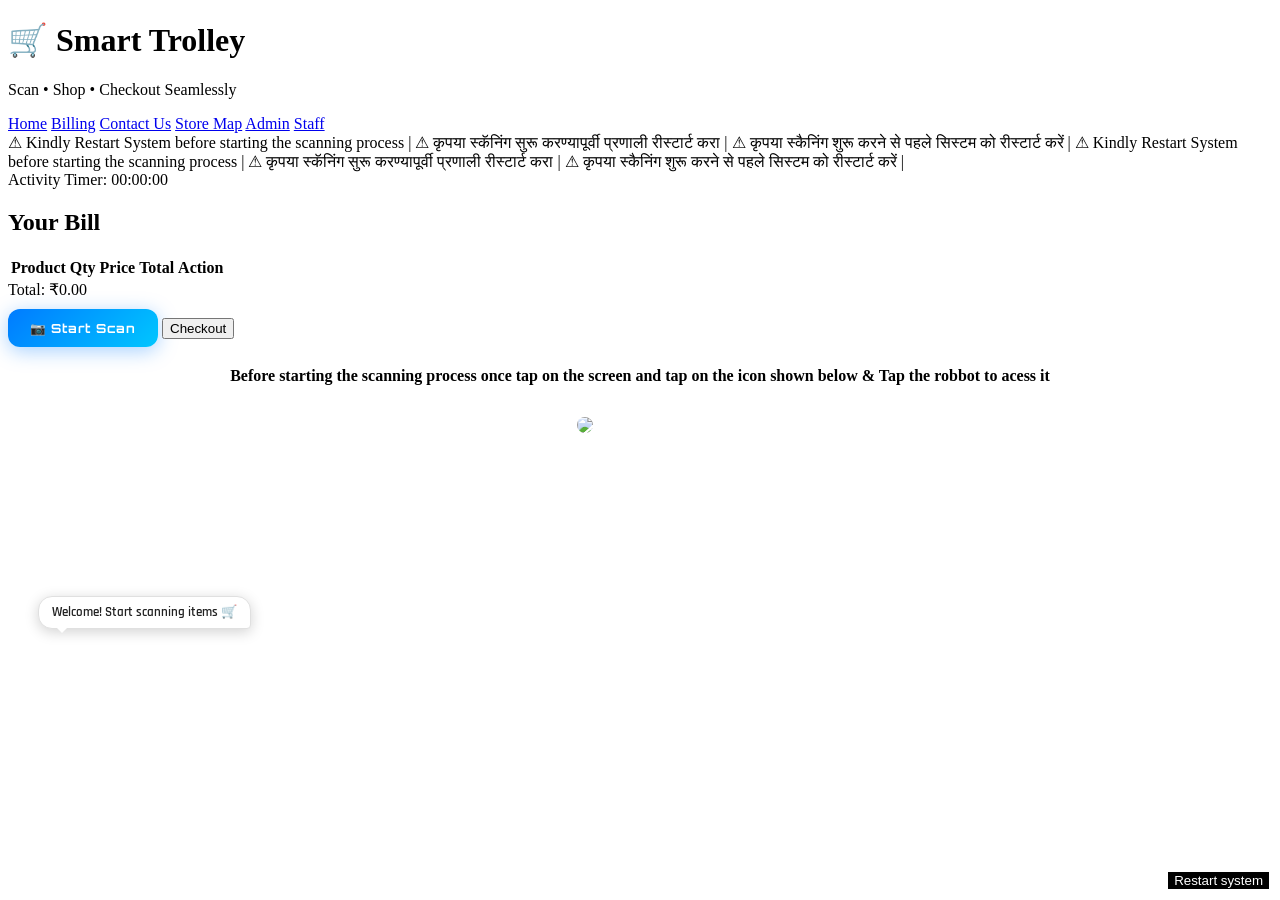
==== commit c396d7cb: "Add files via upload" ====
--- a/billing.html
+++ b/billing.html
@@ -6,6 +6,8 @@
         <meta name="viewport" content="width=device-width, initial-scale=1.0">
         <link rel="stylesheet" href="css/style.css">
         <script src="https://cdnjs.cloudflare.com/ajax/libs/qrcodejs/1.0.0/qrcode.min.js"></script>
+        <!-- ZXing barcode reader (for embedded scanner) -->
+        <script src="https://unpkg.com/@zxing/library@latest"></script>
         <script src="https://unpkg.com/peerjs@1.5.2/dist/peerjs.min.js"></script>
         <link href="https://fonts.googleapis.com/css2?family=Orbitron:wght@400;700;900&family=Rajdhani:wght@300;400;600&display=swap" rel="stylesheet" />
 
@@ -414,6 +416,328 @@
         }
         #walkthroughClose:hover { opacity: 0.88; transform: translateY(-1px); }
     </style>
+
+    <!-- === SCANNER START === -->
+    <style>
+        /* ── Scanner Modal Overlay ───────────────────────────── */
+        #scannerContainer {
+            display: none;
+            position: fixed;
+            inset: 0;
+            background: rgba(4, 10, 20, 0.96);
+            z-index: 2000;
+            align-items: flex-end;
+            justify-content: center;
+            backdrop-filter: blur(6px);
+            -webkit-backdrop-filter: blur(6px);
+        }
+        #scannerContainer.open {
+            display: flex;
+        }
+
+        /* Bottom-sheet panel */
+        #scannerPanel {
+            background: #060d1a;
+            border-radius: 24px 24px 0 0;
+            width: 100%;
+            max-width: 500px;
+            max-height: 92vh;
+            overflow-y: auto;
+            padding: 20px 16px 32px;
+            display: flex;
+            flex-direction: column;
+            align-items: center;
+            gap: 16px;
+            position: relative;
+            border: 1px solid rgba(0,198,255,.18);
+            border-bottom: none;
+            box-shadow: 0 -8px 60px rgba(0,123,255,.2);
+            animation: scannerSlideUp 0.3s cubic-bezier(0.34,1.56,0.64,1);
+        }
+        @keyframes scannerSlideUp {
+            from { transform: translateY(40px); opacity: 0; }
+            to   { transform: translateY(0);    opacity: 1; }
+        }
+
+        /* Modal handle bar */
+        #scannerPanel::before {
+            content: '';
+            width: 40px;
+            height: 4px;
+            background: rgba(0,198,255,.35);
+            border-radius: 2px;
+            position: absolute;
+            top: 10px;
+            left: 50%;
+            transform: translateX(-50%);
+        }
+
+        /* Close button (top-right) */
+        #scannerCloseBtn {
+            position: absolute;
+            top: 14px;
+            right: 16px;
+            background: rgba(255,255,255,.06);
+            border: 1px solid rgba(255,255,255,.12);
+            color: #7ab8d4;
+            width: 30px;
+            height: 30px;
+            border-radius: 8px;
+            cursor: pointer;
+            font-size: 14px;
+            display: flex;
+            align-items: center;
+            justify-content: center;
+            transition: background .2s, color .2s;
+            z-index: 5;
+        }
+        #scannerCloseBtn:hover { background: rgba(220,53,69,.25); color: #f87171; }
+
+        /* Panel title */
+        .sc-title {
+            font-family: 'Orbitron', sans-serif;
+            font-size: .95rem;
+            font-weight: 900;
+            color: #e8f4ff;
+            letter-spacing: .07em;
+            margin-top: 10px;
+            display: flex;
+            align-items: center;
+            gap: 10px;
+        }
+        .sc-live-badge {
+            display: flex;
+            align-items: center;
+            gap: 5px;
+            background: rgba(34,197,94,.12);
+            border: 1px solid rgba(34,197,94,.3);
+            padding: 3px 9px;
+            border-radius: 20px;
+            font-size: .68rem;
+            font-weight: 700;
+            color: #22c55e;
+            letter-spacing: .06em;
+        }
+        .sc-live-dot {
+            width: 6px; height: 6px;
+            border-radius: 50%;
+            background: #22c55e;
+            box-shadow: 0 0 5px #22c55e;
+            animation: scLivePulse 1.2s ease-in-out infinite;
+        }
+        @keyframes scLivePulse { 0%,100%{opacity:1;transform:scale(1)} 50%{opacity:.5;transform:scale(.8)} }
+
+        /* Viewfinder */
+        .sc-viewfinder {
+            position: relative;
+            width: 100%;
+            aspect-ratio: 4/3;
+            border-radius: 16px;
+            overflow: hidden;
+            background: #000;
+            border: 1px solid rgba(0,198,255,.25);
+            box-shadow: 0 0 40px rgba(0,198,255,.08), 0 10px 30px rgba(0,0,0,.5);
+        }
+        #scVideo {
+            width: 100%;
+            height: 100%;
+            object-fit: cover;
+            display: block;
+        }
+        /* Corner brackets */
+        .sc-corner {
+            position: absolute;
+            width: 28px; height: 28px;
+            border-color: #00c6ff;
+            border-style: solid;
+            border-width: 0;
+            z-index: 2;
+            pointer-events: none;
+        }
+        .sc-corner--tl { top:12px;  left:12px;  border-top-width:3px;    border-left-width:3px;   border-radius:5px 0 0 0; }
+        .sc-corner--tr { top:12px;  right:12px; border-top-width:3px;    border-right-width:3px;  border-radius:0 5px 0 0; }
+        .sc-corner--bl { bottom:12px; left:12px;  border-bottom-width:3px; border-left-width:3px;   border-radius:0 0 0 5px; }
+        .sc-corner--br { bottom:12px; right:12px; border-bottom-width:3px; border-right-width:3px;  border-radius:0 0 5px 0; }
+        /* Laser */
+        .sc-laser {
+            position: absolute;
+            left: 10%; width: 80%; height: 2px;
+            background: linear-gradient(90deg, transparent, #ff4444, #ff6666, #ff4444, transparent);
+            box-shadow: 0 0 10px rgba(255,60,60,.8);
+            z-index: 3;
+            top: 50%;
+            animation: scLaserSweep 2.2s ease-in-out infinite;
+            pointer-events: none;
+        }
+        @keyframes scLaserSweep { 0%,100%{top:20%} 50%{top:80%} }
+        /* Idle overlay */
+        .sc-idle {
+            position: absolute;
+            inset: 0;
+            background: rgba(6,13,26,.8);
+            display: flex;
+            flex-direction: column;
+            align-items: center;
+            justify-content: center;
+            gap: 10px;
+            z-index: 4;
+            transition: opacity .3s;
+        }
+        .sc-idle.hidden { opacity: 0; pointer-events: none; }
+        .sc-idle-icon { font-size: 2.6rem; }
+        .sc-idle-text {
+            font-size: .84rem;
+            color: rgba(220,240,255,.55);
+            text-align: center;
+            font-weight: 600;
+            font-family: 'Rajdhani', sans-serif;
+        }
+
+        /* Status card */
+        .sc-status-card {
+            width: 100%;
+            background: rgba(8,18,34,.88);
+            border: 1px solid rgba(0,198,255,.16);
+            border-radius: 14px;
+            padding: 14px 18px;
+            position: relative;
+            overflow: hidden;
+        }
+        .sc-status-card::before {
+            content: '';
+            position: absolute;
+            inset: 0 0 auto 0;
+            height: 1px;
+            background: linear-gradient(90deg, transparent, rgba(0,198,255,.45), rgba(124,77,255,.35), transparent);
+        }
+        .sc-status-label {
+            font-size: .68rem;
+            font-weight: 700;
+            letter-spacing: .13em;
+            color: rgba(220,240,255,.38);
+            text-transform: uppercase;
+            margin-bottom: 6px;
+            font-family: 'Rajdhani', sans-serif;
+        }
+        .sc-status-value {
+            font-family: 'Orbitron', sans-serif;
+            font-size: .9rem;
+            font-weight: 700;
+            color: #e8f4ff;
+            letter-spacing: .03em;
+            word-break: break-all;
+        }
+        .sc-status-value.success { color: #22c55e; }
+        .sc-status-value.error   { color: #f87171; }
+        .sc-status-value.waiting { color: rgba(220,240,255,.4); }
+        .sc-scan-counter {
+            margin-top: 10px;
+            font-size: .78rem;
+            color: rgba(220,240,255,.32);
+            display: flex;
+            gap: 4px;
+            font-family: 'Rajdhani', sans-serif;
+        }
+        .sc-scan-counter strong { color: #00c6ff; }
+
+        /* Camera select */
+        .sc-cam-wrap { width: 100%; }
+        .sc-cam-wrap label {
+            display: block;
+            font-size: .72rem;
+            font-weight: 600;
+            letter-spacing: .08em;
+            color: rgba(220,240,255,.38);
+            text-transform: uppercase;
+            margin-bottom: 5px;
+            font-family: 'Rajdhani', sans-serif;
+        }
+        #scCameraSelect {
+            width: 100%;
+            padding: 9px 12px;
+            background: rgba(255,255,255,.04);
+            border: 1px solid rgba(0,198,255,.18);
+            border-radius: 10px;
+            color: #e8f4ff;
+            font-family: 'Rajdhani', sans-serif;
+            font-size: .88rem;
+            font-weight: 600;
+            outline: none;
+            cursor: pointer;
+        }
+
+        /* Button row */
+        .sc-btn-row {
+            width: 100%;
+            display: flex;
+            gap: 10px;
+        }
+        .sc-btn-start {
+            flex: 1;
+            padding: 13px;
+            border: none;
+            border-radius: 11px;
+            background: linear-gradient(135deg, #007bff, #00c6ff);
+            color: #fff;
+            font-family: 'Orbitron', sans-serif;
+            font-size: .78rem;
+            font-weight: 700;
+            letter-spacing: .06em;
+            cursor: pointer;
+            box-shadow: 0 4px 18px rgba(0,123,255,.32);
+            transition: opacity .2s, transform .15s;
+        }
+        .sc-btn-start:hover { opacity: .88; transform: translateY(-1px); }
+        .sc-btn-stop {
+            padding: 13px 18px;
+            border: 1px solid rgba(220,53,69,.4);
+            border-radius: 11px;
+            background: rgba(220,53,69,.08);
+            color: #f87171;
+            font-family: 'Orbitron', sans-serif;
+            font-size: .76rem;
+            font-weight: 700;
+            cursor: pointer;
+            transition: background .2s, transform .15s;
+        }
+        .sc-btn-stop:hover { background: rgba(220,53,69,.18); transform: translateY(-1px); }
+
+        /* Trigger button in billing UI */
+        #openScannerBtn {
+            display: inline-flex;
+            align-items: center;
+            gap: 8px;
+            padding: 11px 22px;
+            background: linear-gradient(135deg, #007bff, #00c6ff);
+            color: #fff;
+            border: none;
+            border-radius: 12px;
+            font-family: 'Orbitron', sans-serif;
+            font-size: .78rem;
+            font-weight: 700;
+            letter-spacing: .06em;
+            cursor: pointer;
+            box-shadow: 0 4px 20px rgba(0,123,255,.35);
+            transition: opacity .2s, transform .15s;
+            margin-top: 10px;
+            margin-bottom: 4px;
+        }
+        #openScannerBtn:hover { opacity: .88; transform: translateY(-1px); }
+        #openScannerBtn:active { transform: translateY(0); }
+
+        /* Responsive: on desktop make the panel narrower */
+        @media (min-width: 600px) {
+            #scannerPanel {
+                border-radius: 24px;
+                margin-bottom: 5vh;
+                max-height: 85vh;
+            }
+            #scannerContainer {
+                align-items: center;
+            }
+        }
+    </style>
+    <!-- === SCANNER END (styles) === -->
     </head>
     
 <body>
@@ -504,6 +828,12 @@
             Total: ₹0.00
         </div>
 
+        <!-- === SCANNER START (trigger button) === -->
+        <button id="openScannerBtn" type="button">
+            📷 Start Scan
+        </button>
+        <!-- === SCANNER END (trigger button) === -->
+
         <button id="checkoutBtn">Checkout</button>
 
 
@@ -556,6 +886,54 @@
     <div id="printArea"></div>
     
     <div id ="suggestionBox"></div>
+
+    <!-- === SCANNER START (modal HTML) === -->
+    <div id="scannerContainer" role="dialog" aria-modal="true" aria-label="Barcode Scanner">
+        <div id="scannerPanel">
+            <button id="scannerCloseBtn" aria-label="Close scanner">✕</button>
+
+            <div class="sc-title">
+                📷 Scanner
+                <div class="sc-live-badge"><div class="sc-live-dot"></div>LIVE</div>
+            </div>
+
+            <!-- Viewfinder -->
+            <div class="sc-viewfinder">
+                <video id="scVideo" playsinline></video>
+                <div class="sc-corner sc-corner--tl"></div>
+                <div class="sc-corner sc-corner--tr"></div>
+                <div class="sc-corner sc-corner--bl"></div>
+                <div class="sc-corner sc-corner--br"></div>
+                <div class="sc-laser"></div>
+                <div class="sc-idle" id="scIdle">
+                    <div class="sc-idle-icon">📷</div>
+                    <div class="sc-idle-text">Tap START SCANNING<br>to activate the camera</div>
+                </div>
+            </div>
+
+            <!-- Status -->
+            <div class="sc-status-card">
+                <div class="sc-status-label">Scan Status</div>
+                <div class="sc-status-value waiting" id="scStatusText">Waiting for scan…</div>
+                <div class="sc-scan-counter">Scans forwarded: <strong id="scScanCount">0</strong></div>
+            </div>
+
+            <!-- Camera select -->
+            <div class="sc-cam-wrap">
+                <label for="scCameraSelect">Camera</label>
+                <select id="scCameraSelect">
+                    <option value="">— select camera —</option>
+                </select>
+            </div>
+
+            <!-- Buttons -->
+            <div class="sc-btn-row">
+                <button class="sc-btn-start" id="scStartBtn" type="button">▶ START SCANNING</button>
+                <button class="sc-btn-stop"  id="scStopBtn"  type="button" style="display:none">■ STOP</button>
+            </div>
+        </div>
+    </div>
+    <!-- === SCANNER END (modal HTML) === -->
 
  
     <script>
@@ -1475,5 +1853,180 @@
 
     })();
     </script>
+
+    <!-- === SCANNER START (logic) === -->
+    <script>
+    (function () {
+        'use strict';
+
+        /* ── DOM refs ── */
+        const container  = document.getElementById('scannerContainer');
+        const openBtn    = document.getElementById('openScannerBtn');
+        const closeBtn   = document.getElementById('scannerCloseBtn');
+        const startBtn   = document.getElementById('scStartBtn');
+        const stopBtn    = document.getElementById('scStopBtn');
+        const statusEl   = document.getElementById('scStatusText');
+        const countEl    = document.getElementById('scScanCount');
+        const idleEl     = document.getElementById('scIdle');
+        const camSelect  = document.getElementById('scCameraSelect');
+
+        if (!container || !openBtn) return;  // guard: elements must exist
+
+        /* ── Scanner state ── */
+        let scCodeReader  = null;
+        let scIsScanning  = false;
+        let scScanCount   = 0;
+        let scLastBarcode = '';
+        let scDebounce    = null;
+        let scCamsLoaded  = false;
+
+        /* ── Supabase: reuse global client created by app.js, fallback to creating one ── */
+        function getSupabaseClient() {
+            if (typeof supabaseClient !== 'undefined') return supabaseClient;
+            // Fallback: create our own if app.js hasn't initialised yet
+            if (typeof window.supabase !== 'undefined') {
+                return window.supabase.createClient(
+                    'https://nqjuqjrafhurzkudqcbn.supabase.co',
+                    'sb_publishable_v6cpkfut0eEAlapT0g5Ojw_3ZVa-U8w'
+                );
+            }
+            return null;
+        }
+
+        /* ── Helpers ── */
+        function setScStatus(msg, type) {
+            statusEl.textContent = msg;
+            statusEl.className   = 'sc-status-value ' + (type || 'waiting');
+        }
+
+        /* ── Populate camera list (lazy — only on first open) ── */
+        async function populateCameras() {
+            if (scCamsLoaded) return;
+            scCamsLoaded = true;
+            try {
+                if (!scCodeReader) scCodeReader = new ZXing.BrowserMultiFormatReader();
+                const devices = await scCodeReader.listVideoInputDevices();
+                devices.forEach(d => {
+                    const opt   = document.createElement('option');
+                    opt.value   = d.deviceId;
+                    opt.text    = d.label || ('Camera ' + camSelect.options.length);
+                    camSelect.appendChild(opt);
+                });
+                const rear = devices.find(d => /back|rear|environment/i.test(d.label));
+                if (rear) camSelect.value = rear.deviceId;
+            } catch (e) {
+                console.warn('[Scanner] Camera list error:', e);
+            }
+        }
+
+        /* ── Send barcode to Supabase ── */
+        async function scSendBarcode(barcode) {
+            try {
+                const client = getSupabaseClient();
+                if (!client) return;
+                const { error } = await client.from('scans').insert([{ barcode }]);
+                if (error) console.warn('[Scanner] Supabase insert error:', error.message);
+            } catch (e) {
+                console.warn('[Scanner] Supabase send failed:', e);
+            }
+        }
+
+        /* ── Start scanning ── */
+        async function scStart() {
+            if (scIsScanning) return;
+            if (!scCodeReader) scCodeReader = new ZXing.BrowserMultiFormatReader();
+
+            scIsScanning = true;
+            startBtn.style.display = 'none';
+            stopBtn.style.display  = 'block';
+            idleEl.classList.add('hidden');
+            setScStatus('Initializing camera…', 'waiting');
+
+            const selectedId = camSelect.value || undefined;
+
+            try {
+                await scCodeReader.decodeFromVideoDevice(selectedId, 'scVideo', async (result) => {
+                    if (!result) return;
+                    const barcode = result.getText();
+
+                    // Debounce: ignore same barcode within 1.5 s
+                    if (barcode === scLastBarcode) return;
+                    clearTimeout(scDebounce);
+                    scLastBarcode = barcode;
+                    scDebounce = setTimeout(() => { scLastBarcode = ''; }, 1500);
+
+                    scScanCount++;
+                    countEl.textContent = scScanCount;
+                    setScStatus('Scanned: ' + barcode, 'success');
+
+                    await scSendBarcode(barcode);
+
+                    setTimeout(() => setScStatus('Ready for next scan…', 'waiting'), 1500);
+                });
+                setScStatus('Point camera at barcode…', 'waiting');
+            } catch (e) {
+                setScStatus('Camera error: ' + e.message, 'error');
+                scIsScanning = false;
+                startBtn.style.display = 'block';
+                stopBtn.style.display  = 'none';
+                idleEl.classList.remove('hidden');
+            }
+        }
+
+        /* ── Stop scanning ── */
+        function scStop() {
+            if (scCodeReader) {
+                try { scCodeReader.reset(); } catch (e) {}
+            }
+            scIsScanning = false;
+            startBtn.style.display = 'block';
+            stopBtn.style.display  = 'none';
+            idleEl.classList.remove('hidden');
+            setScStatus('Scanner stopped.', 'waiting');
+        }
+
+        /* ── Open modal ── */
+        function openScanner() {
+            container.classList.add('open');
+            document.body.style.overflow = 'hidden';
+            populateCameras();
+        }
+
+        /* ── Close modal ── */
+        function closeScanner() {
+            scStop();
+            container.classList.remove('open');
+            document.body.style.overflow = '';
+        }
+
+        /* ── Event bindings ── */
+        openBtn.addEventListener('click',    openScanner);
+        openBtn.addEventListener('touchend', e => { e.preventDefault(); openScanner(); });
+
+        closeBtn.addEventListener('click',    closeScanner);
+        closeBtn.addEventListener('touchend', e => { e.preventDefault(); closeScanner(); });
+
+        startBtn.addEventListener('click',    scStart);
+        startBtn.addEventListener('touchend', e => { e.preventDefault(); scStart(); });
+
+        stopBtn.addEventListener('click',    scStop);
+        stopBtn.addEventListener('touchend', e => { e.preventDefault(); scStop(); });
+
+        // Close on backdrop tap (outside panel)
+        container.addEventListener('click', e => {
+            if (e.target === container) closeScanner();
+        });
+
+        // Stop camera on page navigation / visibility change
+        document.addEventListener('visibilitychange', () => {
+            if (document.hidden && scIsScanning) scStop();
+        });
+        window.addEventListener('beforeunload', () => {
+            if (scIsScanning) scStop();
+        });
+
+    })();
+    </script>
+    <!-- === SCANNER END (logic) === -->
 </body>
 </html>
